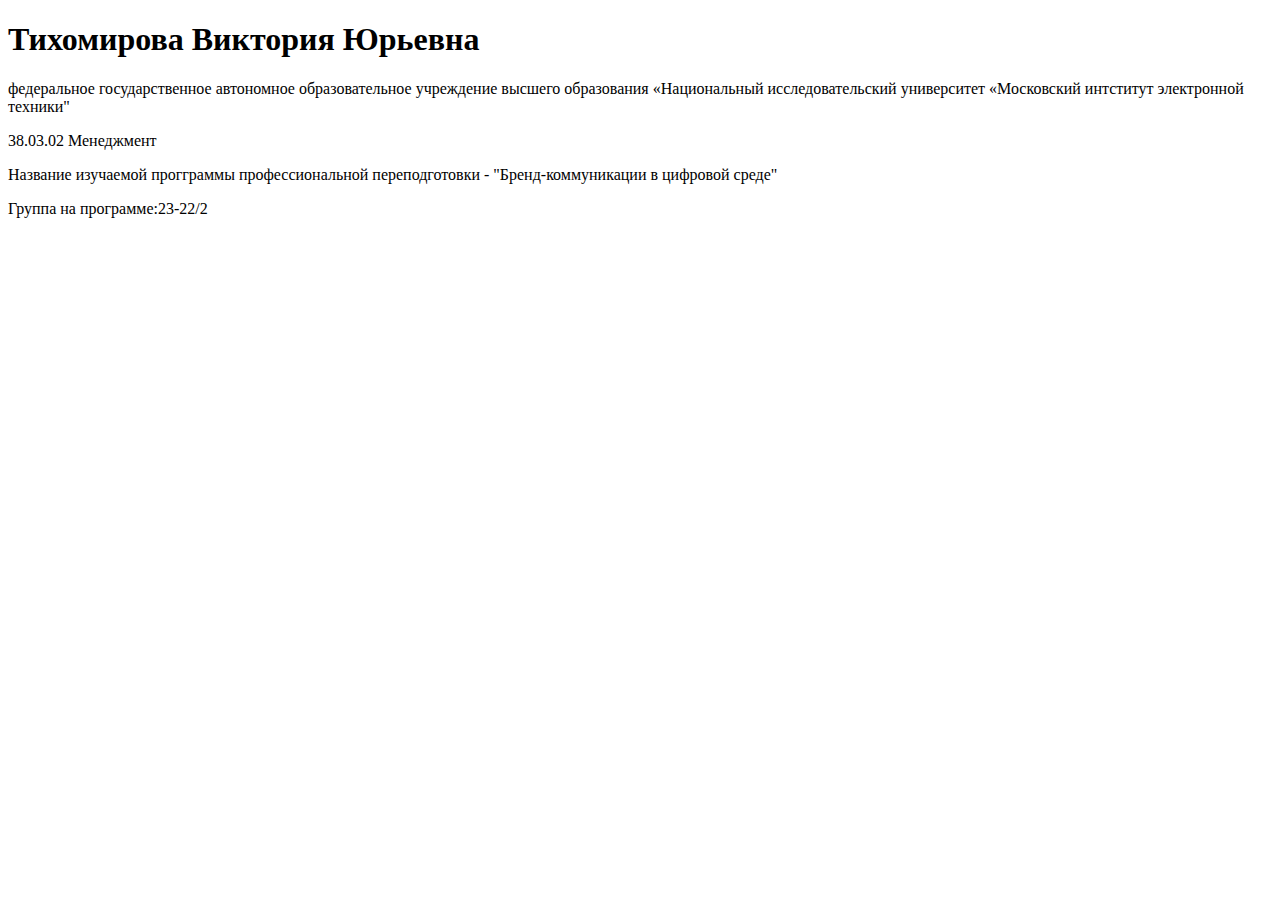
==== lab1/about.html @ c7c731eb "1laba" ====
<!DOCTYPE html>
<html lang="ru">
<head>
    <meta charset="UTF-8">
    <meta name="viewport" content="width=device-width, initial-scale=1.0">
    <title>О нас</title>
</head>
<body>
    <h1>Тихомирова Виктория Юрьевна</h1>
    <p1>федеральное государственное автономное образовательное учреждение высшего образования «Национальный исследовательский университет «Московский интститут электронной техники"</p1>
<p>38.03.02 Менеджмент</p>
<p>Название изучаемой прогграммы профессиональной переподготовки - "Бренд-коммуникации в цифровой среде"</p>
<p>Группа на программе:23-22/2</p>
</body>
</html>
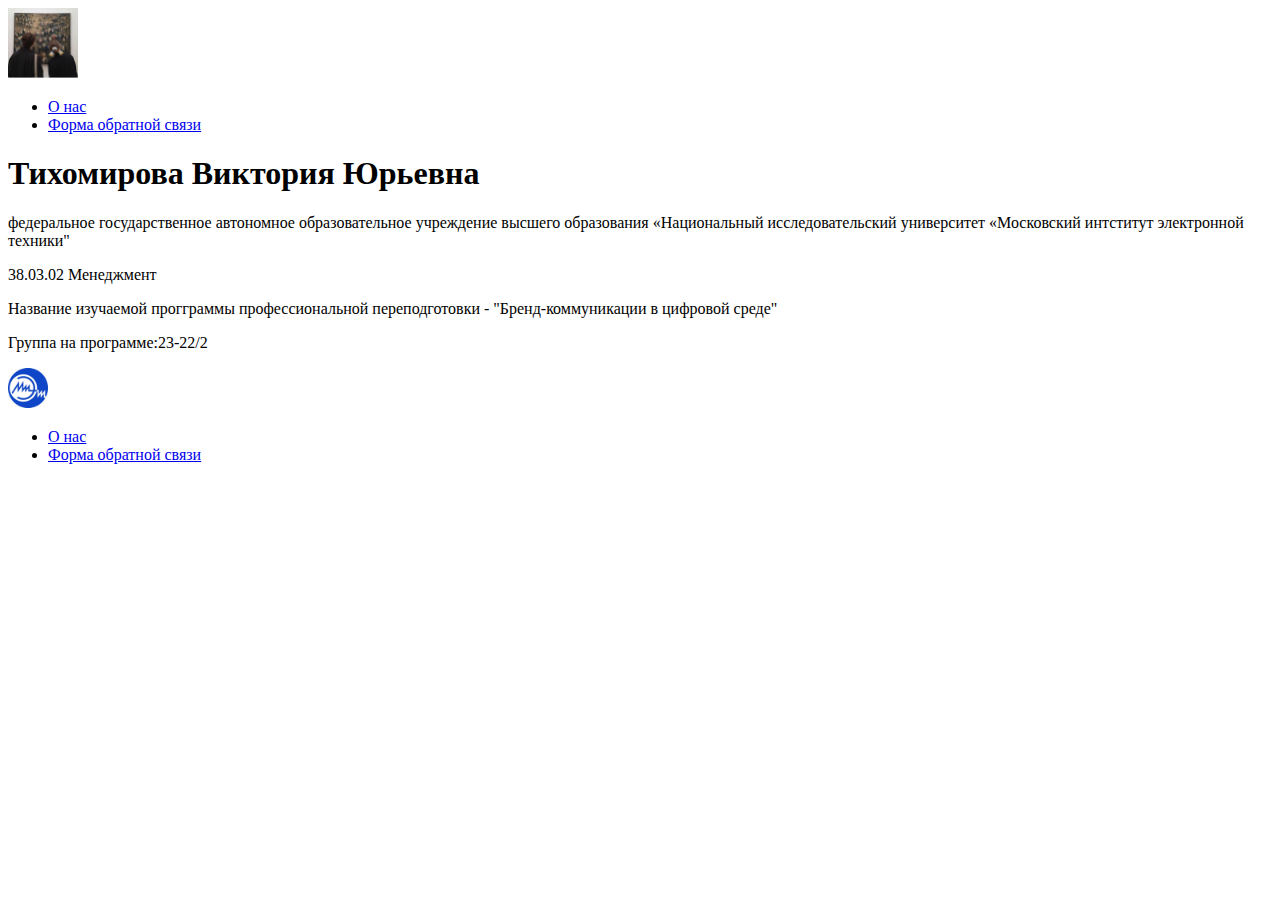
==== commit d3912d7e: "l" ====
--- a/lab1/about.html
+++ b/lab1/about.html
@@ -4,6 +4,19 @@
     <meta charset="UTF-8">
     <meta name="viewport" content="width=device-width, initial-scale=1.0">
     <title>О нас</title>
+ 
+        <header>
+    <a href="index.html" target="_blank"> 
+        <img src="g.jpg" width="70" height="70">
+    </a>
+
+<nav>
+  <ul>
+    <li><a href="about.html">О нас</a></li>
+    <li><a href="form.html">Форма обратной связи</a></li>
+  </ul>
+</nav>
+</header>
 </head>
 <body>
     <h1>Тихомирова Виктория Юрьевна</h1>
@@ -11,5 +24,16 @@
 <p>38.03.02 Менеджмент</p>
 <p>Название изучаемой прогграммы профессиональной переподготовки - "Бренд-коммуникации в цифровой среде"</p>
 <p>Группа на программе:23-22/2</p>
+<footer>
+    <a href="https://miet.ru/" target="_blank">
+      <img src="miet.jpg"width="40" height="40"  />
+    </a>
+    <nav>
+      <ul>
+        <li><a href="about.html">О нас</a></li>
+        <li><a href="form.html">Форма обратной связи</a></li>
+      </ul>
+    </nav>
+  </footer>
 </body>
 </html>